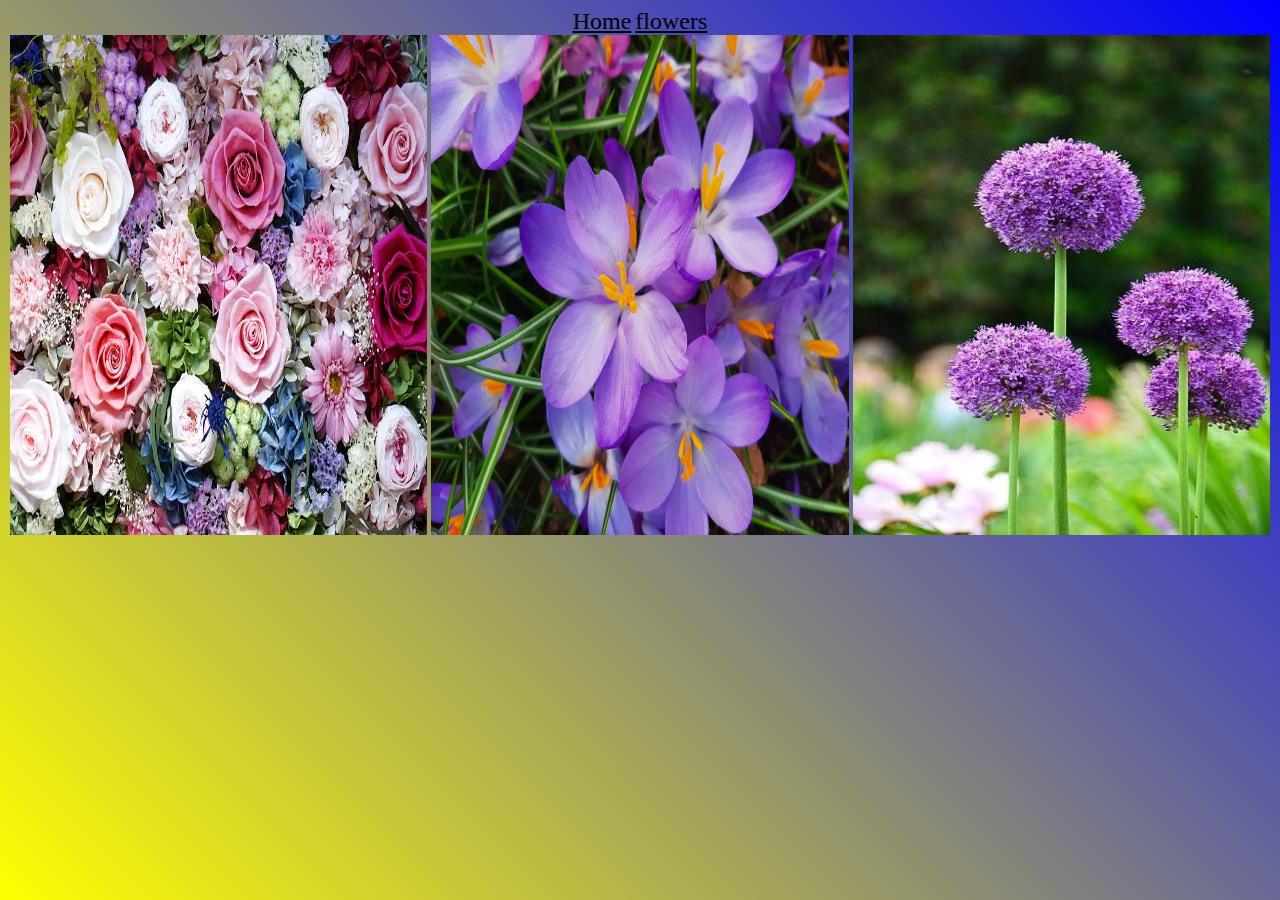
==== flowers.html @ 3ff9d0ae "Adding flower page" ====
<!DOCTYPE html>
<html lang="en">
<head>
    <meta charset="UTF-8">
    <meta name="viewport" content="width=device-width, initial-scale=1.0">
    <title>Flowers</title>
    <link rel="stylesheet" href="style.css">
</head>
<body>
    <nav>
        <a href="index.html">Home</a>
        <a href="flowers.html">flowers</a>
    </nav>
    <img src="assets/images/flower1.jpg">
    <img src="assets/images/flower2.jpg">
    <img src="assets/images/flower3.jpeg">
</body>
</html>
---- style.css ----
body{
    height: 100%;
    text-align: center;
    background-image: linear-gradient(45deg,yellow,blue);
    background-attachment: fixed;
}
p{
    color: aqua;
}
a{
    font-size: x-large;
    color: black;
}
img{
    width: 33%;
    height: 500px;
}
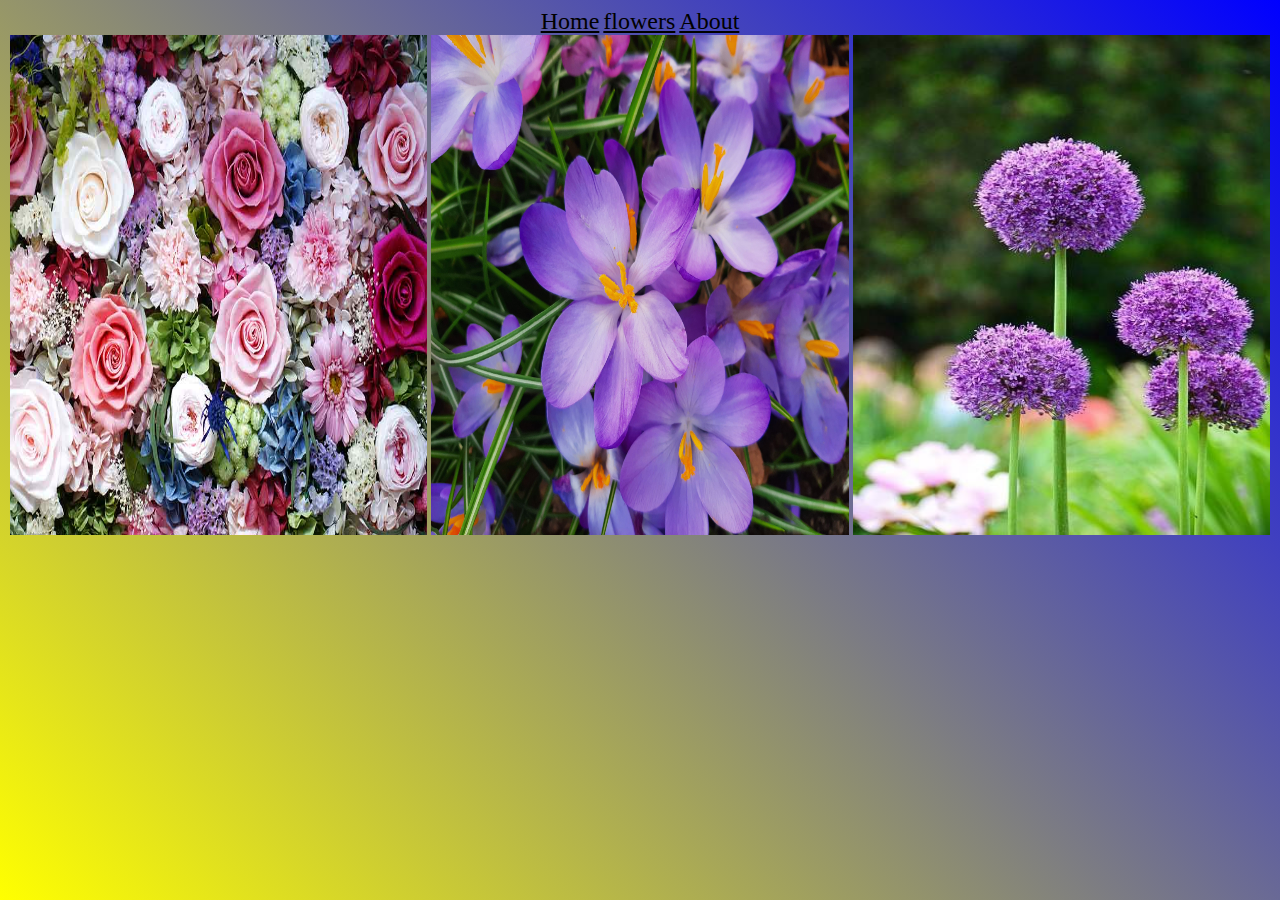
==== commit 9d237c0c: "adding about page" ====
--- a/flowers.html
+++ b/flowers.html
@@ -10,6 +10,7 @@
     <nav>
         <a href="index.html">Home</a>
         <a href="flowers.html">flowers</a>
+        <a href="about.html">About</a>
     </nav>
     <img src="assets/images/flower1.jpg">
     <img src="assets/images/flower2.jpg">
